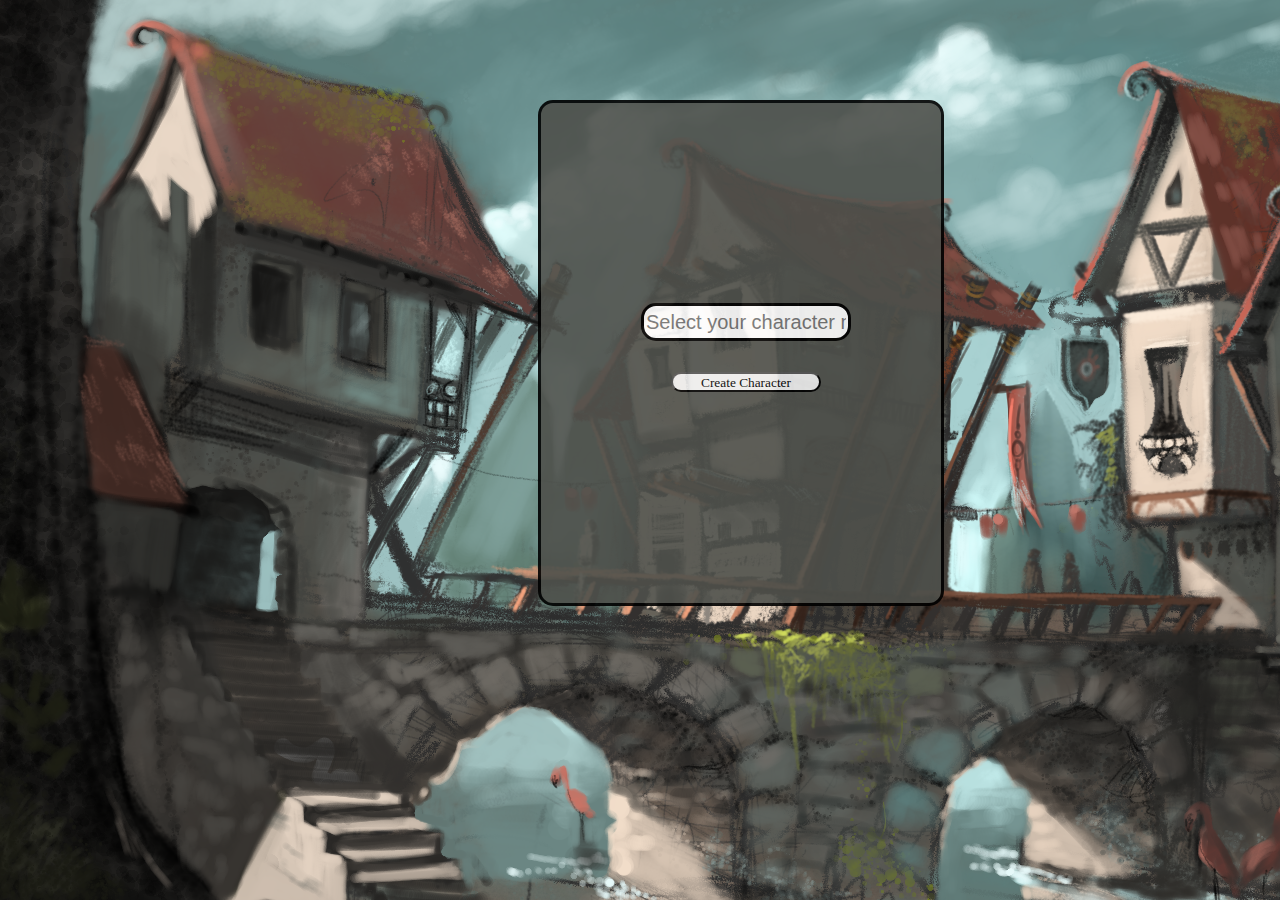
==== 1index.html @ d858f098 "her" ====
<!DOCTYPE html>

<html lang="sv" dir="ltr">
<head>
  <meta charset="utf-8">
  <meta name="viewport" content="width=device-width, initial-scale=1.0">
  <script src=" https://code.jquery.com/jquery-3.3.1.js"> </script>
  <script src="fight.js"> </script>
  <link rel="stylesheet" href="playBord.css">
  <title>The Game</title>
</head>
<body>
  <!-- This section is for character name -->
  <div id="charCreateAndBattle">


    <div id="charactersNameMeny">
    <input type="text" placeholder="Select your character name" id="inputName"></input>
    <button id="createCharacter">Create Character</button>
  </div>
  <!-- This section is for character name -->

  <!-- This part is diplay during the picking face --------------->
    <div id="charactersclassMeny" hidden="true">
    <h2 id="selectedName"></h2>

    <div class="showTheClasses">
      <div class="knightDivShow"> <img src="picture/knight_idle.gif"> </div>
      <div class="ozzDivShow"><img src="picture/ozz.gif" class="ozzImgShow"> </div>
      <div class="hunterDivShow"><img src="picture/Hunter.gif" class="hunterImgShow"></div>
    </div>
    <!-- And here are the button that are use for pick a hero ----------->
    <button id="selectCharacterClassWarrior">Warrior</button>
    <button id="selectCharacterClassMage">Mage</button>
    <button id="selectCharacterClassArcher">Archer</button>
    <div id="selectedClass"></div>
    <!-- This section is for The battle -->
    <button id="startFight" hidden="true" ></button>
    <button id="goToTown" hidden="true" >Go to town</button>
  </div>
  <!-- Kamphols kod, kaos! -->
  <div id="contanierHidden" hidden="true">
    <div class="faceOff">
      <div id="player">
        <img src="picture/Hunter.gif" id="playerImg">
      </div>
      <div id="enermy">
        <div class="enemyHPBar">  <span id="enemy-hp"></span> </div>
      </div>
    </div>

    <div class="playerHub">

      <div class="spellTap">
        <button id="attack1"></button>
        <button id="attack2"></button>
        <button id="attack3"></button>
        <button id="attack4"></button>
      </div>
      <div id="playerName">
        <span id="player-hp"></span>
        <p>hej</p>
      </div>
      <div>
        <div id="msgToPlayerAttack"></div>
        <div id="msgToPlayerAttacked"></div>
        <h2 id="msgToPlayeradvancing"></h2>
      </div>
      <div>
        <button id="newFight" hidden="true">Fight more monsters!</button>
        <button id="toTownFromBattle" hidden="true">Back to town!</button>
        <button  id="log-out-btn">logout</button>
      </div>
      </div>
    </div>
  </div> <!-- Denna div gör att man kan display hidden på hela den första koden och ta display hidden false på koden nedan för att få fram
              playerhubben-->

  <!-- Här slutar kamphols kod-->


  <!-- Go to town -->



  <div id="playerNav" hidden="true">
    <div id="playerHubNav">
      <button id="exitButton">Game Meny</button>
      <div id="playerHubNavBox1">
        <button id="fromTownToBattle">Battle</button>
        <button>Shop</button>
      </div>
      <div id="playerHubNavBox2">
        <button>Highscores</button>
        <button>Help</button>
        <button>Contact</button>
        <button>Exit</button>
        <p> © Henrik, Kamphol, Ibra</p>
      </div>
    </div>

    <div id="playerHubMain">
      <h2 class="characterBioName" id="characterBioName"></h2>
      <div id="playerHubMainBox1">
        <div id="characterPortrait"></div>
        <div>
          <h3 id="lvl"></h3>
          <h3 id="class"></h3>
          <h3 id="monstersKilled">0</h3>
          <h3 >More:</h3>
          <h3>Content:</h3>
          <h3>Needed:</h3>
        </div>
      </div>
      <div id="playerHubMainBox2">
      </div>
    </div>
    <div id="playerHubInventoryBox">
      <h2>Character Equipment</h2>
      <div id="playerHubInventoryBox1">
        <p>paragraf</p>
        <p>paragraf</p>
        <p>paragraf</p>
      </div>
      <div id="playerHubInventoryBox2">
        <p>playerHubInventoryBox1</p>
      </div>
      <div id="playerHubInventoryBox3">
        <p>playerHubInventoryBox2</p>
      </div>
    </div>
  </div>
<!-- Snippet av henriks orginal kod, använd om du behöver ngt, annars ta bort -->
<!--
          <div id="fightBx" hidden="true">
            <h2 id="enemyName"> <span id="enemy-hp"></span> </h2>
            <button id="attack1"></button>
            <button id="attack2"></button>
            <button id="attack3"></button>
            <button id="attack4"></button>
            <h2 id="msgToPlayerAttack"> </h2>
            <h2 id="msgToPlayerAttacked"></h2>
            <h2 id="msgToPlayeradvancing"></h2> -->


          <!-- This section is for The battle -->
</body>
<!-- Flytta denna till header och få det att funka så david blir glad -->
<script src="localStorage_logic/localStorage.js"> </script>
<!-- Flytta denna till header och få det att funka så david blir glad -->
</html>
---- playBord.css ----
body{
  background-image: url("picture/background_img .png");
  /* transition: .6s sease;
  animation: change 10s infinite; */
 font-family: cursive;
 }
 button{
   font-family: cursive;
 }
 /*@keyframes change{
 0%  { background-color:#1a1919}
 25% { background-color:#be000e}
 50% { background-color:#f6f4f2}
 75% { background-color:#002b6c}
 100%{ background-color:#011e2e}
} */
/* The in log scren  --------------*/


#charactersNameMeny{
font-size: 50px;
background-color: #4e504b;
margin-bottom: 40;
height:500px;
width: 400px;
margin-left: 530px;
margin-top: 100px;
border-radius: 15px 15px;
border: solid ;
opacity: .9;
/* display: none; */
}

#inputName{
border-radius: 15px 15px;
width: 200px;
height: 30px;
text-align: center;
font-size: 20px;
border: solid;
margin-top: 200px;
margin-left: 100px;
}


#createCharacter{
margin-left: 130px;
border-radius: 15px 15px;
width: 150px;
height: 20px;
}


/* Select you hero -------*/
.showTheClasses{
  margin-top: 100px;
  display: flex;
}

#selectedName{
font-size: 30px;
letter-spacing: 5px;
margin-left: 47px;
color: snow;
}

.showTheClasses > div{
  display:inline-flex;
  margin-left: 120px;
}


.ozzImgShow{
  margin-left: 15px;
}
.hunterImgShow{
margin-left: 35px;
}
#charactersclassMeny{
width: 70%;
height: 700px;
background-color: #7f7e7d;
margin-left: 200px;
border: solid 5px;
position: relative;
 /* display: none; */
}
#charactersclassMeny > button:hover {
  background-color: #cdb39a;

}
#charactersclassMeny > button{
  background-color: #924702;
  font-size: 20px;
  width: 200px;
  height: 50px;
  /* border-radius: 15px 15px; */
  border: 0.4px solid;
  margin: 20px;
  margin-left: 90px;
  margin-top: 50px;

}
/* the playing background */
#contanierHidden{
width: 70%;
height: 700px;
background-image: url("picture/CombadFace.png");
margin-left: 200px;
border: solid 5px;
position: relative;
display: none;
}
#contanierShow{
width: 70%;
height: 700px;
background-image: url("picture/CombadFace.png");
margin-left: 200px;
border: solid 5px;
position: relative;
visibility:visible;
}

/* The place were all the spells are -----------*/
.playerHub{
position: absolute;
height: 150px;
width: 100%;
background:linear-gradient(to bottom left, #669999 19%, #999966 86%);
bottom: 0;
border-top: 3px solid;
display: flex;
}

.spellTap{
  height: 100%;
  width: 50%;

}

.playerHub .spellTap  button{
width: 50%;
height: 50%;
float: right;
background-color:tan;
border: solid 2px;
font-size: 20px;
}

.playerHub .spellTap button:hover{
background-color: snow;

}

/* The area there are standing face to face */
.faceOff {
display: flex;
margin-top: 120px;
position: relative;
}


/* everthing that have to do with the enemy */
#msgToPlayerAttacked{
  background-color: brown;
  width: 500px;
  font-size: 20px;
}

#enemy-hp{
  background-color: red;
  font-size: 15px;
}
.enemyHPBar{
margin-left: 100px;
font-size: 20px;
height: 50px;
position: absolute;
bottom: 0;
width: 150px;

}
#enermy{
background-repeat: no-repeat;
display: inline-flex;
height: 350px;
width: 280px;
background-image: url('picture/Bash_bransh_monster.gif');
margin-left: 220px;
}


@keyframes blink{
0%{opacity: 0;}
50%{opacity: .5;}
100%{opacity: 1;}
}

/* players css ---------------------*/
#msgToPlayerAttack{
background-color: saddlebrown;
width: 600px;
font-size: 20px;

}
#playerImg{
float: right;
margin-top: 150px;
}
#player-hp{
font-size: 20px;
margin-top: 50px;
margin-left: 30px;
}
.player_HP_bar{
background-image: url("picture/heart.png");
margin-bottom: 30px;
display: inline-flex;
height: 140px;
width: 160px;
text-align: center;
float: right;
background-repeat: no-repeat;
}
#player{
height: 280px;
width: 280px;

margin-left: 120px;
}
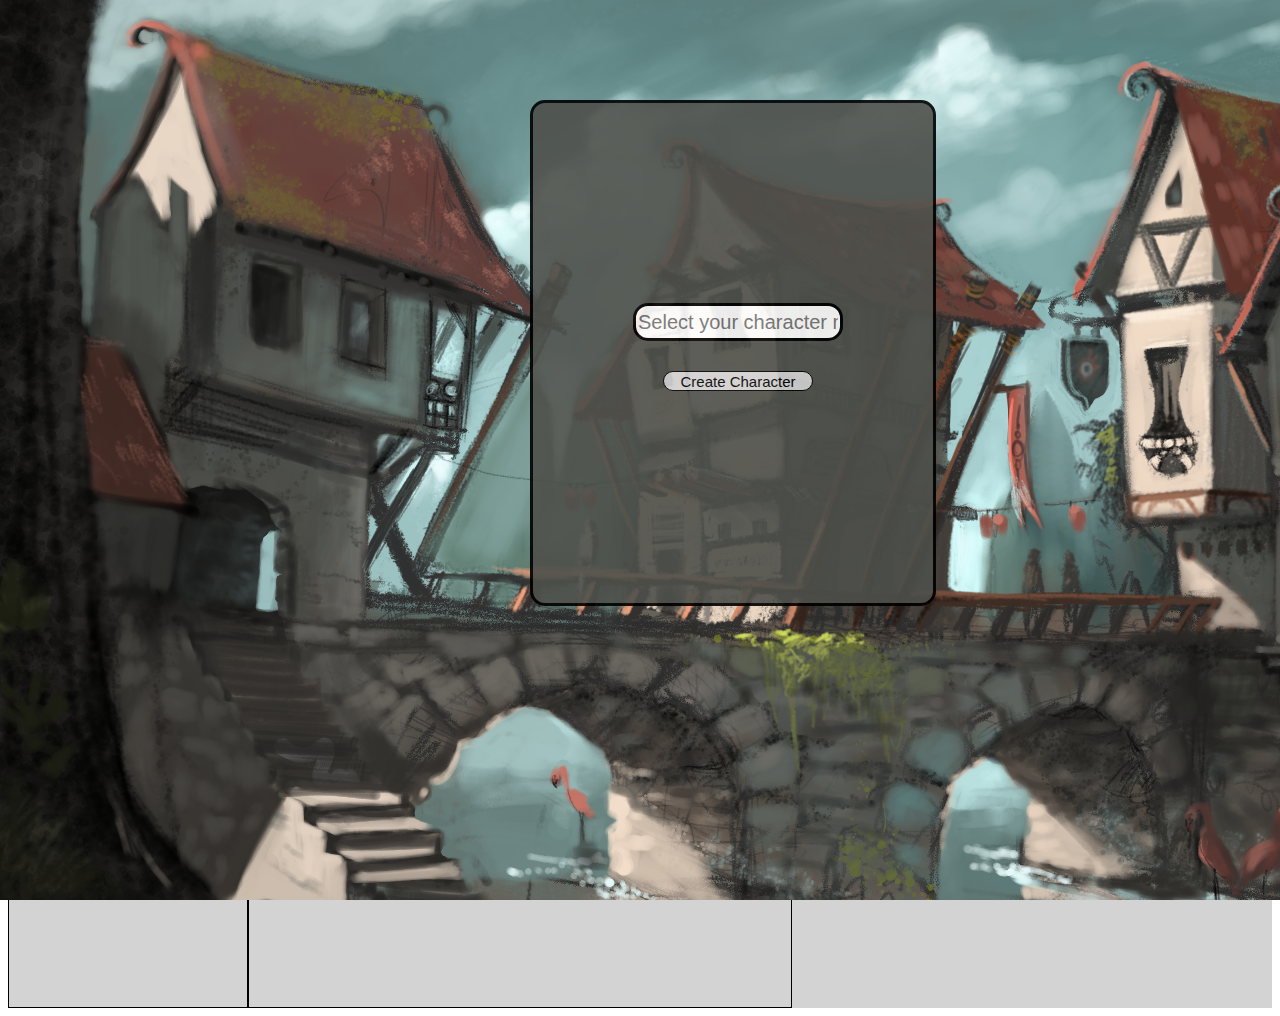
==== commit 7926208c: "Add files via upload" ====
--- a/1index.html
+++ b/1index.html
@@ -1,151 +1,151 @@
-<!DOCTYPE html>
-
-<html lang="sv" dir="ltr">
-<head>
-  <meta charset="utf-8">
-  <meta name="viewport" content="width=device-width, initial-scale=1.0">
-  <script src=" https://code.jquery.com/jquery-3.3.1.js"> </script>
-  <script src="fight.js"> </script>
-  <link rel="stylesheet" href="playBord.css">
-  <title>The Game</title>
-</head>
-<body>
-  <!-- This section is for character name -->
-  <div id="charCreateAndBattle">
-
-
-    <div id="charactersNameMeny">
-    <input type="text" placeholder="Select your character name" id="inputName"></input>
-    <button id="createCharacter">Create Character</button>
-  </div>
-  <!-- This section is for character name -->
-
-  <!-- This part is diplay during the picking face --------------->
-    <div id="charactersclassMeny" hidden="true">
-    <h2 id="selectedName"></h2>
-
-    <div class="showTheClasses">
-      <div class="knightDivShow"> <img src="picture/knight_idle.gif"> </div>
-      <div class="ozzDivShow"><img src="picture/ozz.gif" class="ozzImgShow"> </div>
-      <div class="hunterDivShow"><img src="picture/Hunter.gif" class="hunterImgShow"></div>
-    </div>
-    <!-- And here are the button that are use for pick a hero ----------->
-    <button id="selectCharacterClassWarrior">Warrior</button>
-    <button id="selectCharacterClassMage">Mage</button>
-    <button id="selectCharacterClassArcher">Archer</button>
-    <div id="selectedClass"></div>
-    <!-- This section is for The battle -->
-    <button id="startFight" hidden="true" ></button>
-    <button id="goToTown" hidden="true" >Go to town</button>
-  </div>
-  <!-- Kamphols kod, kaos! -->
-  <div id="contanierHidden" hidden="true">
-    <div class="faceOff">
-      <div id="player">
-        <img src="picture/Hunter.gif" id="playerImg">
-      </div>
-      <div id="enermy">
-        <div class="enemyHPBar">  <span id="enemy-hp"></span> </div>
-      </div>
-    </div>
-
-    <div class="playerHub">
-
-      <div class="spellTap">
-        <button id="attack1"></button>
-        <button id="attack2"></button>
-        <button id="attack3"></button>
-        <button id="attack4"></button>
-      </div>
-      <div id="playerName">
-        <span id="player-hp"></span>
-        <p>hej</p>
-      </div>
-      <div>
-        <div id="msgToPlayerAttack"></div>
-        <div id="msgToPlayerAttacked"></div>
-        <h2 id="msgToPlayeradvancing"></h2>
-      </div>
-      <div>
-        <button id="newFight" hidden="true">Fight more monsters!</button>
-        <button id="toTownFromBattle" hidden="true">Back to town!</button>
-        <button  id="log-out-btn">logout</button>
-      </div>
-      </div>
-    </div>
-  </div> <!-- Denna div gör att man kan display hidden på hela den första koden och ta display hidden false på koden nedan för att få fram
-              playerhubben-->
-
-  <!-- Här slutar kamphols kod-->
-
-
-  <!-- Go to town -->
-
-
-
-  <div id="playerNav" hidden="true">
-    <div id="playerHubNav">
-      <button id="exitButton">Game Meny</button>
-      <div id="playerHubNavBox1">
-        <button id="fromTownToBattle">Battle</button>
-        <button>Shop</button>
-      </div>
-      <div id="playerHubNavBox2">
-        <button>Highscores</button>
-        <button>Help</button>
-        <button>Contact</button>
-        <button>Exit</button>
-        <p> © Henrik, Kamphol, Ibra</p>
-      </div>
-    </div>
-
-    <div id="playerHubMain">
-      <h2 class="characterBioName" id="characterBioName"></h2>
-      <div id="playerHubMainBox1">
-        <div id="characterPortrait"></div>
-        <div>
-          <h3 id="lvl"></h3>
-          <h3 id="class"></h3>
-          <h3 id="monstersKilled">0</h3>
-          <h3 >More:</h3>
-          <h3>Content:</h3>
-          <h3>Needed:</h3>
-        </div>
-      </div>
-      <div id="playerHubMainBox2">
-      </div>
-    </div>
-    <div id="playerHubInventoryBox">
-      <h2>Character Equipment</h2>
-      <div id="playerHubInventoryBox1">
-        <p>paragraf</p>
-        <p>paragraf</p>
-        <p>paragraf</p>
-      </div>
-      <div id="playerHubInventoryBox2">
-        <p>playerHubInventoryBox1</p>
-      </div>
-      <div id="playerHubInventoryBox3">
-        <p>playerHubInventoryBox2</p>
-      </div>
-    </div>
-  </div>
-<!-- Snippet av henriks orginal kod, använd om du behöver ngt, annars ta bort -->
-<!--
-          <div id="fightBx" hidden="true">
-            <h2 id="enemyName"> <span id="enemy-hp"></span> </h2>
-            <button id="attack1"></button>
-            <button id="attack2"></button>
-            <button id="attack3"></button>
-            <button id="attack4"></button>
-            <h2 id="msgToPlayerAttack"> </h2>
-            <h2 id="msgToPlayerAttacked"></h2>
-            <h2 id="msgToPlayeradvancing"></h2> -->
-
-
-          <!-- This section is for The battle -->
-</body>
-<!-- Flytta denna till header och få det att funka så david blir glad -->
-<script src="localStorage_logic/localStorage.js"> </script>
-<!-- Flytta denna till header och få det att funka så david blir glad -->
-</html>
+<!DOCTYPE html>
+
+<html lang="sv" dir="ltr">
+<head>
+  <meta charset="utf-8">
+  <meta name="viewport" content="width=device-width, initial-scale=1.0">
+  <script src=" https://code.jquery.com/jquery-3.3.1.js"> </script>
+  <script src="fight.js"> </script>
+  <link rel="stylesheet" href="playBord.css">
+  <title>The Game</title>
+</head>
+<body>
+  <!-- This section is for character name -->
+  <div id="charCreateAndBattle">
+
+
+    <div id="charactersNameMeny">
+    <input type="text" placeholder="Select your character name" id="inputName"></input>
+    <button id="createCharacter">Create Character</button>
+  </div>
+  <!-- This section is for character name -->
+
+  <!-- This part is diplay during the picking face --------------->
+    <div id="charactersclassMeny" hidden="true">
+    <h2 id="selectedName"></h2>
+
+    <div class="showTheClasses">
+      <div class="knightDivShow"> <img src="picture/knight_idle.gif"> </div>
+      <div class="ozzDivShow"><img src="picture/ozz.gif" class="ozzImgShow"> </div>
+      <div class="hunterDivShow"><img src="picture/Hunter.gif" class="hunterImgShow"></div>
+    </div>
+    <!-- And here are the button that are use for pick a hero ----------->
+    <button id="selectCharacterClassWarrior">Warrior</button>
+    <button id="selectCharacterClassMage">Mage</button>
+    <button id="selectCharacterClassArcher">Archer</button>
+    <div id="selectedClass"></div>
+    <!-- This section is for The battle -->
+    <button id="startFight" hidden="true" ></button>
+    <button id="goToTown" hidden="true" >Go to town</button>
+  </div>
+  <!-- Kamphols kod, kaos! -->
+  <div id="contanierHidden" hidden="true">
+    <div class="faceOff">
+      <div id="player">
+        <img src="picture/Hunter.gif" id="playerImg">
+      </div>
+      <div id="enermy">
+        <div class="enemyHPBar">  <span id="enemy-hp"></span> </div>
+      </div>
+    </div>
+
+    <div class="playerHub">
+
+      <div class="spellTap">
+        <button id="attack1"></button>
+        <button id="attack2"></button>
+        <button id="attack3"></button>
+        <button id="attack4"></button>
+      </div>
+      <div id="playerName">
+        <span id="player-hp"></span>
+        <p>hej</p>
+      </div>
+      <div>
+        <div id="msgToPlayerAttack"></div>
+        <div id="msgToPlayerAttacked"></div>
+        <h2 id="msgToPlayeradvancing"></h2>
+      </div>
+      <div>
+        <button id="newFight" hidden="true">Fight more monsters!</button>
+        <button id="toTownFromBattle" hidden="true">Back to town!</button>
+        <button  id="log-out-btn">logout</button>
+      </div>
+      </div>
+    </div>
+  </div> <!-- Denna div gör att man kan display hidden på hela den första koden och ta display hidden false på koden nedan för att få fram
+              playerhubben-->
+
+  <!-- Här slutar kamphols kod-->
+
+
+  <!-- Go to town -->
+
+
+
+  <div id="playerNav" hidden="true">
+    <div id="playerHubNav">
+      <button id="exitButton">Game Meny</button>
+      <div id="playerHubNavBox1">
+        <button id="fromTownToBattle">Battle</button>
+        <button>Shop</button>
+      </div>
+      <div id="playerHubNavBox2">
+        <button>Highscores</button>
+        <button>Help</button>
+        <button>Contact</button>
+        <button>Exit</button>
+        <p> © Henrik, Kamphol, Ibra</p>
+      </div>
+    </div>
+
+    <div id="playerHubMain">
+      <h2 class="characterBioName" id="characterBioName"></h2>
+      <div id="playerHubMainBox1">
+        <div id="characterPortrait"></div>
+        <div>
+          <h3 id="lvl"></h3>
+          <h3 id="class"></h3>
+          <h3 id="monstersKilled">0</h3>
+          <h3 >More:</h3>
+          <h3>Content:</h3>
+          <h3>Needed:</h3>
+        </div>
+      </div>
+      <div id="playerHubMainBox2">
+      </div>
+    </div>
+    <div id="playerHubInventoryBox">
+      <h2>Character Equipment</h2>
+      <div id="playerHubInventoryBox1">
+        <p>paragraf</p>
+        <p>paragraf</p>
+        <p>paragraf</p>
+      </div>
+      <div id="playerHubInventoryBox2">
+        <p>playerHubInventoryBox1</p>
+      </div>
+      <div id="playerHubInventoryBox3">
+        <p>playerHubInventoryBox2</p>
+      </div>
+    </div>
+  </div>
+<!-- Snippet av henriks orginal kod, använd om du behöver ngt, annars ta bort -->
+<!--
+          <div id="fightBx" hidden="true">
+            <h2 id="enemyName"> <span id="enemy-hp"></span> </h2>
+            <button id="attack1"></button>
+            <button id="attack2"></button>
+            <button id="attack3"></button>
+            <button id="attack4"></button>
+            <h2 id="msgToPlayerAttack"> </h2>
+            <h2 id="msgToPlayerAttacked"></h2>
+            <h2 id="msgToPlayeradvancing"></h2> -->
+
+
+          <!-- This section is for The battle -->
+</body>
+<!-- Flytta denna till header och få det att funka så david blir glad -->
+<script src="localStorage_logic/localStorage.js"> </script>
+<!-- Flytta denna till header och få det att funka så david blir glad -->
+</html>
--- a/playBord.css
+++ b/playBord.css
@@ -1,20 +1,26 @@
 body{
-  background-image: url("picture/background_img .png");
-  /* transition: .6s sease;
-  animation: change 10s infinite; */
  font-family: cursive;
  }
- button{
-   font-family: cursive;
+
+
+ /* Character creation stats here--------------- */
+#charCreateAndBattle {
+  background-image: url("picture/background_img .png");
+  min-height: 100%;
+  min-width: 1500px;
+
+  /* Set up proportionate scaling */
+  width: 100%;
+  height: auto;
+
+  /* Set up positioning */
+  position: fixed;
+  top: 0;
+  left: 0;
  }
- /*@keyframes change{
- 0%  { background-color:#1a1919}
- 25% { background-color:#be000e}
- 50% { background-color:#f6f4f2}
- 75% { background-color:#002b6c}
- 100%{ background-color:#011e2e}
-} */
-/* The in log scren  --------------*/
+
+
+
 
 
 #charactersNameMeny{
@@ -28,7 +34,6 @@
 border-radius: 15px 15px;
 border: solid ;
 opacity: .9;
-/* display: none; */
 }
 
 #inputName{
@@ -42,13 +47,14 @@
 margin-left: 100px;
 }
 
-
 #createCharacter{
 margin-left: 130px;
 border-radius: 15px 15px;
 width: 150px;
 height: 20px;
-}
+font-size: 15px;
+}
+
 
 
 /* Select you hero -------*/
@@ -63,6 +69,14 @@
 margin-left: 47px;
 color: snow;
 }
+.startOrTown{
+  margin-left: 100px;
+}
+#selectedClass{
+  text-align: center;
+  font-size: 20px;
+}
+
 
 .showTheClasses > div{
   display:inline-flex;
@@ -85,6 +99,7 @@
 position: relative;
  /* display: none; */
 }
+
 #charactersclassMeny > button:hover {
   background-color: #cdb39a;
 
@@ -103,22 +118,12 @@
 }
 /* the playing background */
 #contanierHidden{
-width: 70%;
+width: 100%;
 height: 700px;
 background-image: url("picture/CombadFace.png");
-margin-left: 200px;
 border: solid 5px;
-position: relative;
-display: none;
-}
-#contanierShow{
-width: 70%;
-height: 700px;
-background-image: url("picture/CombadFace.png");
-margin-left: 200px;
-border: solid 5px;
-position: relative;
-visibility:visible;
+
+
 }
 
 /* The place were all the spells are -----------*/
@@ -162,14 +167,16 @@
 
 /* everthing that have to do with the enemy */
 #msgToPlayerAttacked{
-  background-color: brown;
+  background-color: black;
+  color: red;
+  border: 1px dotted red;
   width: 500px;
+  font-size: 15px;
+}
+
+#enemy-hp{
+
   font-size: 20px;
-}
-
-#enemy-hp{
-  background-color: red;
-  font-size: 15px;
 }
 .enemyHPBar{
 margin-left: 100px;
@@ -198,15 +205,51 @@
 
 /* players css ---------------------*/
 #msgToPlayerAttack{
-background-color: saddlebrown;
-width: 600px;
-font-size: 20px;
-
-}
+background-color: black;
+color: red;
+
+width: 500px
+font-size: 15px;
+}
+#msgToPlayeradvancing{
+  background-color: black;
+  color: red;
+
+}
+
+#player{
+height: 280px;
+width: 280px;
+margin-left: 120px;
+position: relative;
+/* animation-name: example; */
+/* animation-duration:2s; */
+}
+
+#playerMove{
+height: 280px;
+width: 280px;
+margin-left: 120px;
+position: relative;
+animation-name: example;
+animation-duration:1.5s;
+}
+
+
 #playerImg{
 float: right;
 margin-top: 150px;
-}
+
+}
+
+@keyframes example {
+  0%   { left:0px; top:0px;}
+  /* 25%  {background-color:yellow; left:250px; } */
+  50%  {left:370px; }
+  75%  { left:0px;}
+  100% {}
+}
+
 #player-hp{
 font-size: 20px;
 margin-top: 50px;
@@ -222,9 +265,82 @@
 float: right;
 background-repeat: no-repeat;
 }
-#player{
-height: 280px;
-width: 280px;
-
-margin-left: 120px;
-}
+
+
+
+button {
+  background-color: lightgrey;
+  border: 1px solid black;
+  color: black;
+  width: 100%;
+  font-size: 1.5em;
+}
+
+#characterPortrait {
+  background-image: url("picture/minsc.jpg");
+  background-repeat: no-repeat, repeat;
+  border: 1px solid black;
+  height: 16em;
+  width: 12.5em;
+  display: inline-block
+
+}
+#exitButton {
+  font-size: 2em;
+}
+
+#playerNav {
+  margin: 0;
+  background: lightgrey;
+  display: grid;
+  grid-template-columns: 15em auto 30em;
+  grid-template-rows: auto;
+  height: 1000px;
+  grid-template-areas:
+  "left center right"
+  "left center right"
+  "left center right"
+
+}
+
+#playerHubNav {
+
+  grid-area: left;
+  border: 1px solid black;
+}
+#playerHubMain {
+
+
+  grid-area: center;
+  border: 1px solid black;
+}
+
+#playerHubMainBox1 {
+  display: grid;
+  grid-template-columns: auto auto auto;
+  grid-area: middle;
+  display: block;
+
+}
+#playerHubMainBox2 {
+  grid-area: footer;
+  text-align: center;
+  border: 1px solid gray;
+}
+
+#playerHubInventoryBox {
+  grid-area: right;
+}
+#playerHubInventoryBox *  {
+  text-align: center;
+}
+#playerHubMain * {
+  text-align: center;
+}
+#playerHubNav * {
+  text-align: center;
+}
+#playerHubMainBox1 {
+  text-align: center;
+
+}
